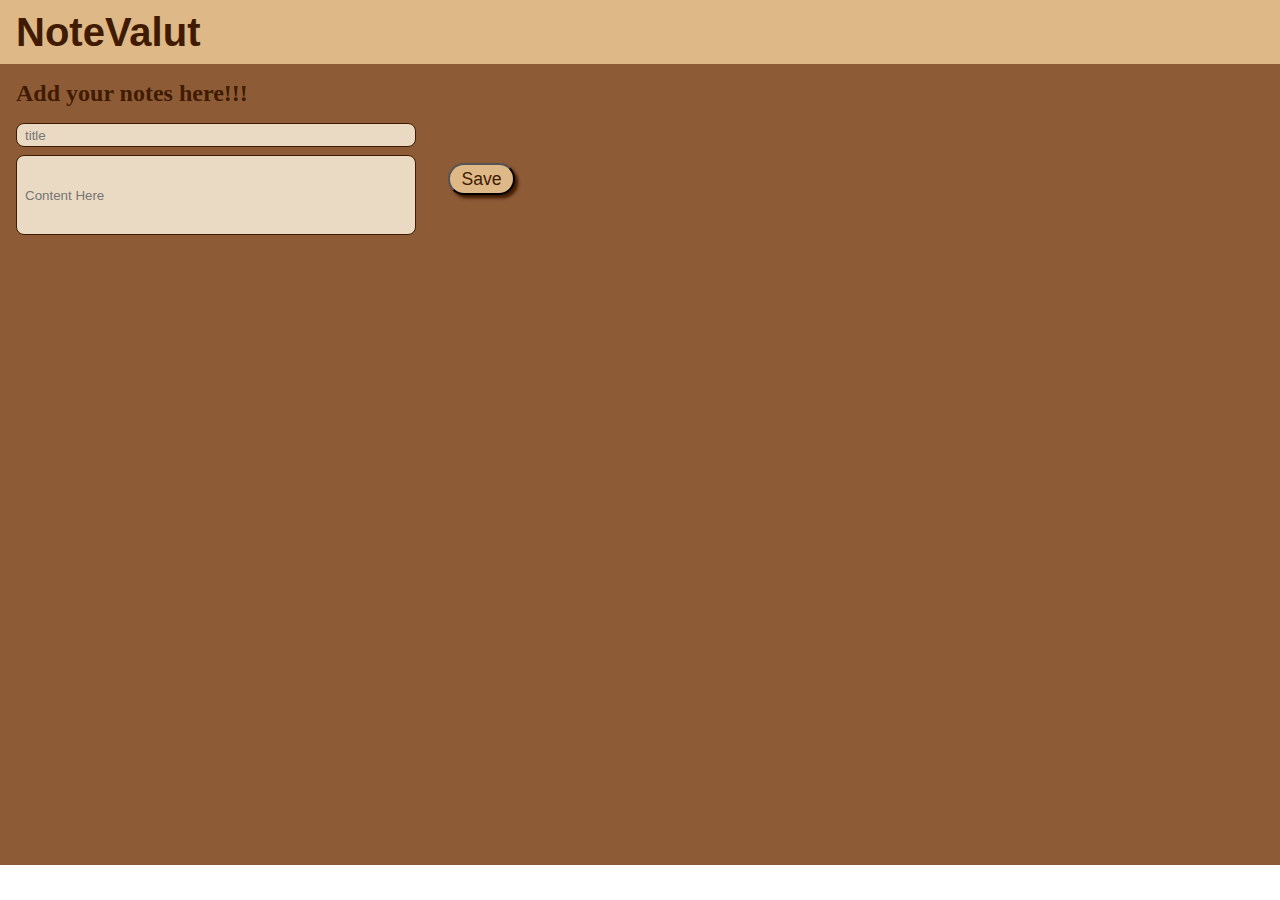
==== NotesApp/index.html @ 0a9c2ac0 "Add files via upload" ====
<!DOCTYPE html>
<html lang="en">
<head>
    <meta charset="UTF-8">
    <meta name="viewport" content="width=device-width, initial-scale=1.0">
    <title>Notes</title>
    <link href="./css/CSS.css" rel="stylesheet">
    <script src="./javascript/javascript.js" defer></script>
</head>
<body>
    <header>
        <h1 class="name">NoteValut</h1>
    </header>
    <div class="main">
        <h2>Add your notes here!!!</h2>
        <div class="content">
        <div class="text">
        <input type="text" class="title" placeholder="title">
        <input type="text" class="note" name="note" placeholder="Content Here"></div>
        <button class="but">Save</button>
        </div>
        <div class="container">
        </div>
    </div>
</body>
</html>
---- NotesApp/css/CSS.css ----
*{
    margin: 0px;
    padding: 0px;
    box-sizing: border-box;
    --vlight:rgb(235, 218, 195);
    --light:burlywood;
    --medium:rgb(142, 91, 55);
    --dark:rgb(64, 27, 1);
}
header{
    height: 4rem;
    width: auto;
    background-color: var(--light);
    display: flex;
    align-items: center;
}
.name
{
    margin:1rem;
    font-family: 'Gill Sans', 'Gill Sans MT', Calibri, 'Trebuchet MS', sans-serif;
    font-size: 2.5rem;
    color:var(--dark);
}
.main
{
    min-height: 89vh;
    height:auto;
    width: auto;
    background-color: var(--medium);
}
h2{
    padding: 1rem;
    color: var(--dark);
}
.note{
    height: 5rem;
    width: 25rem;
    margin-left: 1rem;
    background-color:rgb(235, 218, 195);
    border-radius: 0.5rem;
    border: 0.1rem solid var(--dark);
    padding: 0.5rem;
}
button{
    background-color: var(--light);
    color: var(--dark);
    width: 4.2rem;
    height: 2rem;
    /* padding: 0.5rem; */
    font-size: 1.1rem;
    margin-left: 2rem;
    border-radius: 1rem;
    box-shadow:0.2rem 0.2rem 0.2rem var(--dark);
}
.container{
    width: auto;
    height: auto;
    display: grid;
    grid-template-columns: repeat(auto-fill,minmax(13rem,1fr));
}
.abc{
    height: 13rem;
    width: 11rem;
    background-color: var(--vlight);
    margin: 1rem;
    border: 0.1rem solid var(--dark);
    padding:0.5rem;
    border-radius: 0.2rem;
    color: var(--dark);
}
.text{
    display: grid;
}
.title{
    height: 1.5rem;
    width: 25rem;
    margin-left: 1rem;
    background-color:rgb(235, 218, 195);
    border-radius: 0.5rem;
    border: 0.1rem solid var(--dark);
    padding: 0.5rem;
    margin-bottom: 0.5rem;
}
.content{
    position: relative;
    display: flex;
    align-items: center;
}
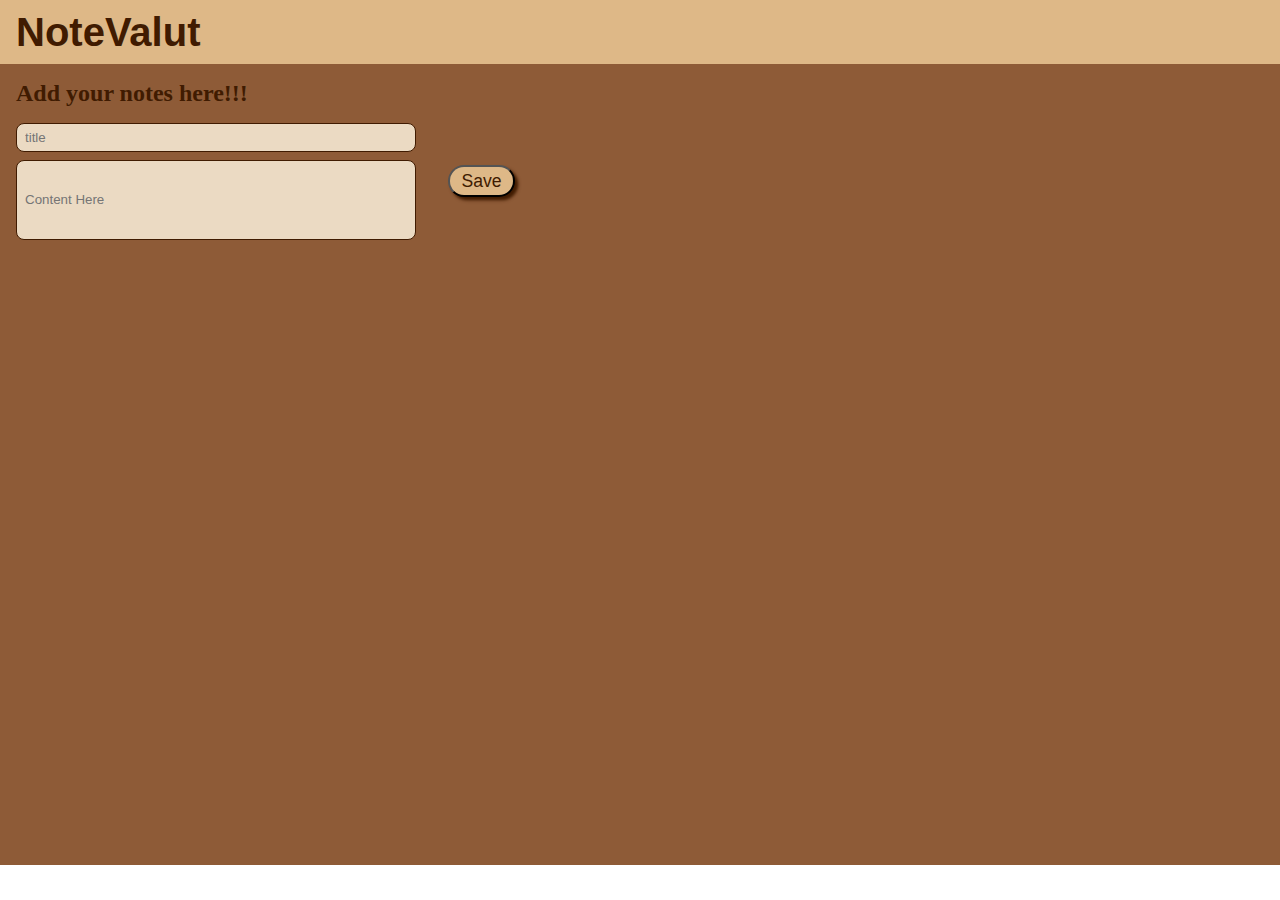
==== commit 02587e01: "i have added clance button and time and date" ====
--- a/NotesApp/index.html
+++ b/NotesApp/index.html
@@ -20,6 +20,15 @@
         <button class="but">Save</button>
         </div>
         <div class="container">
+            <!-- <div>
+            <div class="abc">
+                <div><h3>${data[i].title}</h3>${data[i].content}</div>
+                <button class="close">X</button>
+            </div>
+            <div class="created" id="date">28/06/2024</div>
+            <div class="created" id="time">28/06/2024</div>
+            </div>   -->
+            
         </div>
     </div>
 </body>
--- a/NotesApp/css/CSS.css
+++ b/NotesApp/css/CSS.css
@@ -41,7 +41,7 @@
     border: 0.1rem solid var(--dark);
     padding: 0.5rem;
 }
-button{
+.but{
     background-color: var(--light);
     color: var(--dark);
     width: 4.2rem;
@@ -59,10 +59,13 @@
     grid-template-columns: repeat(auto-fill,minmax(13rem,1fr));
 }
 .abc{
+    display: inline-flex;
+    justify-content: space-between;
     height: 13rem;
     width: 11rem;
     background-color: var(--vlight);
     margin: 1rem;
+    margin-bottom: 0rem;
     border: 0.1rem solid var(--dark);
     padding:0.5rem;
     border-radius: 0.2rem;
@@ -72,7 +75,7 @@
     display: grid;
 }
 .title{
-    height: 1.5rem;
+    height: 1.8rem;
     width: 25rem;
     margin-left: 1rem;
     background-color:rgb(235, 218, 195);
@@ -85,4 +88,24 @@
     position: relative;
     display: flex;
     align-items: center;
+}
+.close{
+    /* display: flex;
+    justify-content: right; */
+   background-color: var(--vlight);
+   font-weight: bold;
+   padding: 0.1rem;
+   border: 0px;
+   /* margin-left: auto ; */
+   height: 1.2rem;
+}
+.close:hover{
+    border: 1.5px solid var(--dark);
+}
+.created{
+    display: flex;
+    justify-content: center;
+    margin-right: 1.8rem;
+    color: var(--dark);
+    font-weight: bold;
 }